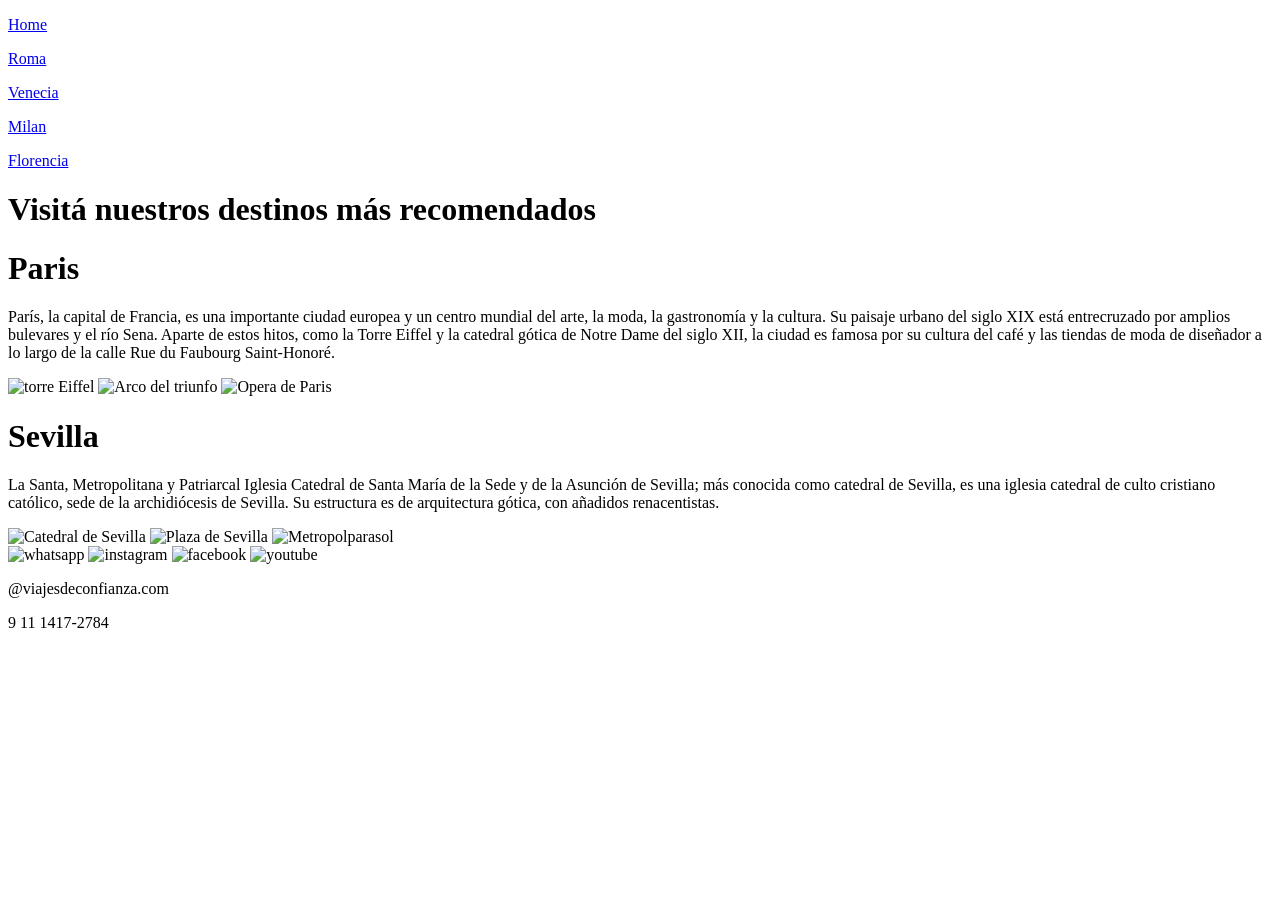
==== index.html @ f2d86cc1 "Add files via upload" ====
<!DOCTYPE html>
<html lang="en">
<head>
    <meta charset="UTF-8">
    <meta name="viewport" content="width=device-width, initial-scale=1.0">
    <title>TURISMO</title>
    <link rel="stylesheet" href="./css/style.css">
</head>
<body>
    <header>
        <div>
            <nav class="flexcontainer">
                <p><a href="./index.html">Home</a></p>
                <p><a href="./roma.html">Roma</a></p>
                <p><a href="./venecia.html">Venecia</a></p>
                <p><a href="./milan.html">Milan</a></p>
                <p><a href="./florencia.html">Florencia</a></p>
            </nav>
        </div>
    </header>
    <main>
        <div>
            <h1 id="titulo">Visitá nuestros destinos más recomendados</h1>
        </div>
        <div>
            <h1> Paris </h1>
            <p> París, la capital de Francia, es una importante ciudad europea y un centro mundial del arte, la moda, la gastronomía y la cultura. Su paisaje urbano del siglo XIX está entrecruzado por amplios bulevares y el río Sena. Aparte de estos hitos, como la Torre Eiffel y la catedral gótica de Notre Dame del siglo XII, la ciudad es famosa por su cultura del café y las tiendas de moda de diseñador a lo largo de la calle Rue du Faubourg Saint-Honoré.</p>
            <img class="paris" src="./img/paris.jfif" alt="torre Eiffel">
            <img class="paris" src="./img/paris 2.jfif" alt="Arco del triunfo">
            <img class="paris" src="./img/operita.jfif" alt="Opera de Paris">
        </div>
        <div>
            <h1> Sevilla </h1>
            <p>La Santa, Metropolitana y Patriarcal Iglesia Catedral de Santa María de la Sede y de la Asunción de Sevilla; más conocida como catedral de Sevilla, es una iglesia catedral de culto cristiano católico, sede de la archidiócesis de Sevilla. Su estructura es de arquitectura gótica, con añadidos renacentistas.</p>
            <img  class="paris" src="./img/catedraldesevilla.jfif" alt="Catedral de Sevilla">
            <img  class="paris" src="./img/Plazasevilla.jfif" alt="Plaza de Sevilla">
            <img  class="paris" src="./img/Metropolparasol.jpg" alt="Metropolparasol">
        </div>
    </main>
    <footer>
        <div class="flexcontainer">
            <img class="imgfooter" src="./img/whatsapp (1).png" alt="whatsapp">
            <img class="imgfooter" src="./img/instagram (1).png" alt="instagram">
            <img class="imgfooter" src="./img/facebook (2).png" alt="facebook">
            <img class="imgfooter" src="./img/youtube.png" alt="youtube">
            <p>@viajesdeconfianza.com</p>
            <p>9 11 1417-2784</p>
        </div>
    </footer>
</body>
</html>
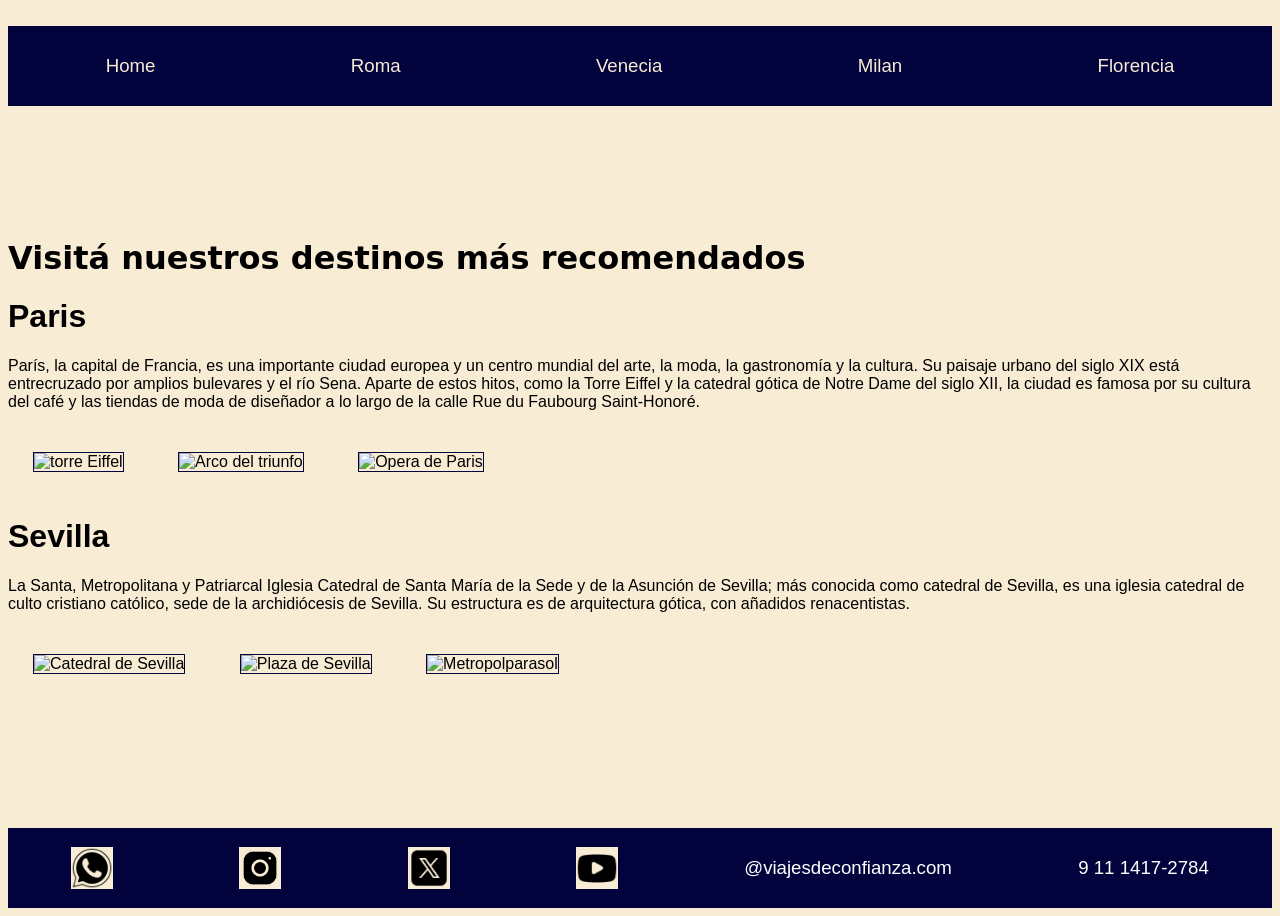
==== commit 3402d630: "Add files via upload" ====
--- a/index.html
+++ b/index.html
@@ -39,10 +39,10 @@
     </main>
     <footer>
         <div class="flexcontainer">
-            <img class="imgfooter" src="./img/whatsapp (1).png" alt="whatsapp">
-            <img class="imgfooter" src="./img/instagram (1).png" alt="instagram">
-            <img class="imgfooter" src="./img/facebook (2).png" alt="facebook">
-            <img class="imgfooter" src="./img/youtube.png" alt="youtube">
+            <img class="imgfooter" src="./img/wsp.png" alt="whatsapp">
+            <img class="imgfooter" src="./img/insta.png" alt="instagram">
+            <img class="imgfooter" src="./img/twiter.png" alt="twitter">
+            <img class="imgfooter" src="./img/youtu.png" alt="youtube">
             <p>@viajesdeconfianza.com</p>
             <p>9 11 1417-2784</p>
         </div>
--- a/css/style.css
+++ b/css/style.css
@@ -0,0 +1,95 @@
+body{
+    color: black;
+    background-color: rgb(248, 236, 213);
+    font-family: 'Gill Sans', 'Gill Sans MT', Calibri, 'Trebuchet MS', sans-serif;
+    display: flex;
+    flex-direction: column;
+    justify-content:space-between;
+    min-height: 100vh;
+}
+.flexcontainer{
+    display:flex;
+    flex-direction: row;
+    flex-wrap:wrap;
+    justify-content:space-around;
+    align-items:center;
+    font-family: 'Lucida Sans', 'Lucida Sans Regular', 'Lucida Grande', 'Lucida Sans Unicode', Geneva, Verdana, sans-serif;
+    color: white;
+    height:80px ;
+    background-color:rgb(2, 2, 61) ;
+    font-size: 14pt;
+    margin-top: 18px;
+}
+.imgfooter{
+    background-color: rgb(248, 236, 213);
+    width: 42px;
+    height: 42px;
+}
+
+a{
+     color:rgb(248, 236, 213);
+     text-decoration: none;
+}
+
+a:visited{
+    color: white;
+}
+#titulo{
+    font-family: system-ui, -apple-system, BlinkMacSystemFont, 'Segoe UI', Roboto, Oxygen, Ubuntu, Cantarell, 'Open Sans', 'Helvetica Neue', sans-serif____;
+}
+.paris {
+    width: 300px;
+    height: 250px;
+    margin: 25px;
+    border: solid 1px rgb(2, 2, 61) ;
+}
+
+.grid	{
+    border:none;
+    display: grid;	
+    grid-template-columns:	300px	300px;	
+    grid-template-rows:	250px	250px;
+    gap: 10px;
+}
+
+.item1y4 {
+    border: 1px solid rgb(2, 2, 61);
+    background-color:rgb(2, 2, 61);
+    color:rgb(248, 236, 213);
+    padding: 3px;
+    text-align:center;
+    font-family: Verdana, Geneva, Tahoma, sans-serif;
+    border-radius: 6px;
+    font-size: 11px;
+}
+.item2y3 {
+    border: 1px solid rgb(0, 0, 0);
+    background-color: rgb(238, 227, 207);
+    color: rgb(2, 2, 61);
+    padding: 3px;
+    text-align: center;
+    font-family: Verdana, Geneva, Tahoma, sans-serif;
+    border-radius: 6px;
+    font-size: 11px;
+}
+
+.imgrid {
+    margin-top: 2px;
+    height: 140px;
+    width: 240px;
+    margin-top: 5px;
+}
+.margin {
+    margin: 1px;
+}
+.marginp{
+    margin: 1px;
+}
+.imggrid{
+    height:130px;
+    width:240px;
+    margin-top:5px;
+}
+.fontmilan{
+    font-size: 15pt;
+}
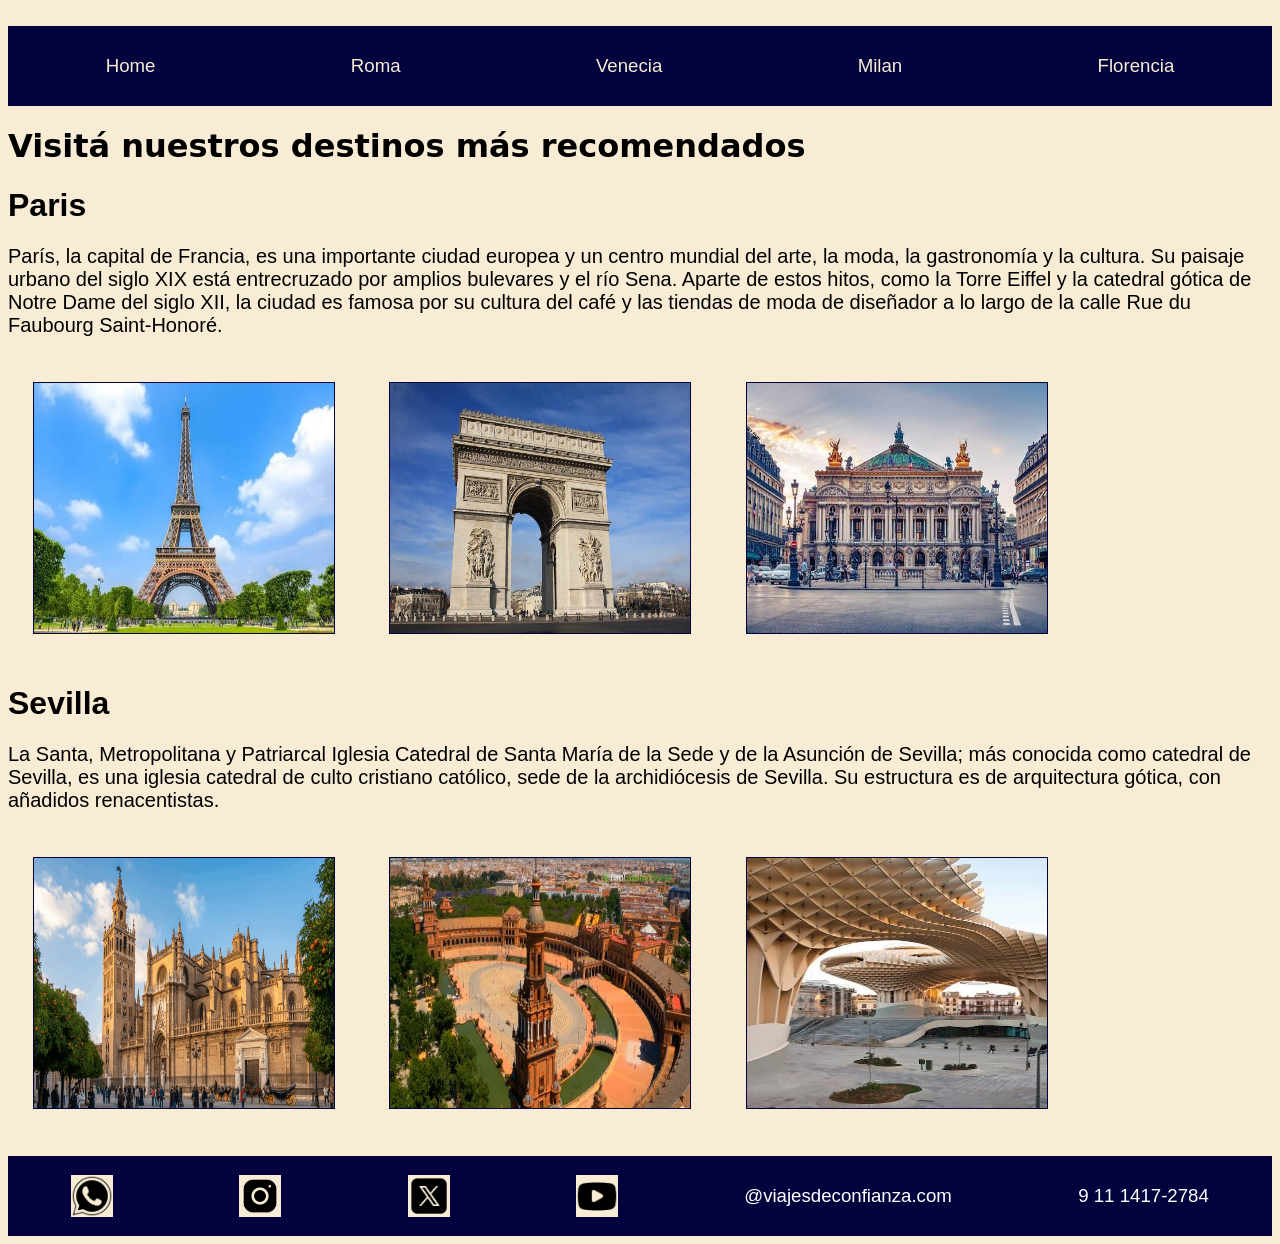
==== commit d81d99c1: "Add files via upload" ====
--- a/index.html
+++ b/index.html
@@ -24,17 +24,17 @@
         </div>
         <div>
             <h1> Paris </h1>
-            <p> París, la capital de Francia, es una importante ciudad europea y un centro mundial del arte, la moda, la gastronomía y la cultura. Su paisaje urbano del siglo XIX está entrecruzado por amplios bulevares y el río Sena. Aparte de estos hitos, como la Torre Eiffel y la catedral gótica de Notre Dame del siglo XII, la ciudad es famosa por su cultura del café y las tiendas de moda de diseñador a lo largo de la calle Rue du Faubourg Saint-Honoré.</p>
-            <img class="paris" src="./img/paris.jfif" alt="torre Eiffel">
-            <img class="paris" src="./img/paris 2.jfif" alt="Arco del triunfo">
-            <img class="paris" src="./img/operita.jfif" alt="Opera de Paris">
+            <p class="fonthome"> París, la capital de Francia, es una importante ciudad europea y un centro mundial del arte, la moda, la gastronomía y la cultura. Su paisaje urbano del siglo XIX está entrecruzado por amplios bulevares y el río Sena. Aparte de estos hitos, como la Torre Eiffel y la catedral gótica de Notre Dame del siglo XII, la ciudad es famosa por su cultura del café y las tiendas de moda de diseñador a lo largo de la calle Rue du Faubourg Saint-Honoré.</p>
+            <img class="paris" src="./img/torreeifel.jpg" alt="torre Eiffel">
+            <img class="paris" src="./img/adt.jpg" alt="Arco del triunfo">
+            <img class="paris" src="./img/operadp.jpg" alt="Opera de Paris">
         </div>
         <div>
             <h1> Sevilla </h1>
-            <p>La Santa, Metropolitana y Patriarcal Iglesia Catedral de Santa María de la Sede y de la Asunción de Sevilla; más conocida como catedral de Sevilla, es una iglesia catedral de culto cristiano católico, sede de la archidiócesis de Sevilla. Su estructura es de arquitectura gótica, con añadidos renacentistas.</p>
-            <img  class="paris" src="./img/catedraldesevilla.jfif" alt="Catedral de Sevilla">
-            <img  class="paris" src="./img/Plazasevilla.jfif" alt="Plaza de Sevilla">
-            <img  class="paris" src="./img/Metropolparasol.jpg" alt="Metropolparasol">
+            <p class="fonthome">La Santa, Metropolitana y Patriarcal Iglesia Catedral de Santa María de la Sede y de la Asunción de Sevilla; más conocida como catedral de Sevilla, es una iglesia catedral de culto cristiano católico, sede de la archidiócesis de Sevilla. Su estructura es de arquitectura gótica, con añadidos renacentistas.</p>
+            <img  class="paris" src="./img/catedraldsev.png" alt="Catedral de Sevilla">
+            <img  class="paris" src="./img/plazadsevilla.jpg" alt="Plaza de Sevilla">
+            <img  class="paris" src="./img/metropolparasol.jpg" alt="Metropolparasol">
         </div>
     </main>
     <footer>
--- a/css/style.css
+++ b/css/style.css
@@ -50,6 +50,7 @@
     grid-template-columns:	300px	300px;	
     grid-template-rows:	250px	250px;
     gap: 10px;
+    justify-content: center;
 }
 
 .item1y4 {
@@ -77,7 +78,6 @@
     margin-top: 2px;
     height: 140px;
     width: 240px;
-    margin-top: 5px;
 }
 .margin {
     margin: 1px;
@@ -92,4 +92,25 @@
 }
 .fontmilan{
     font-size: 15pt;
+}
+#imgridd{
+    height: 150px;
+    width: 240px;
+    margin-top: 5px;
+}
+.gridtitulo{
+    border:none;
+    display: grid;	
+    grid-template-columns:	300px	300px;	
+    grid-template-rows:	250px	250px;
+    gap: 10px;
+    justify-content:flex-start;
+}
+.subtitulo{
+    font-size: 35px;
+    justify-self: center;
+
+}
+.fonthome{
+    font-size: 20px;
 }
